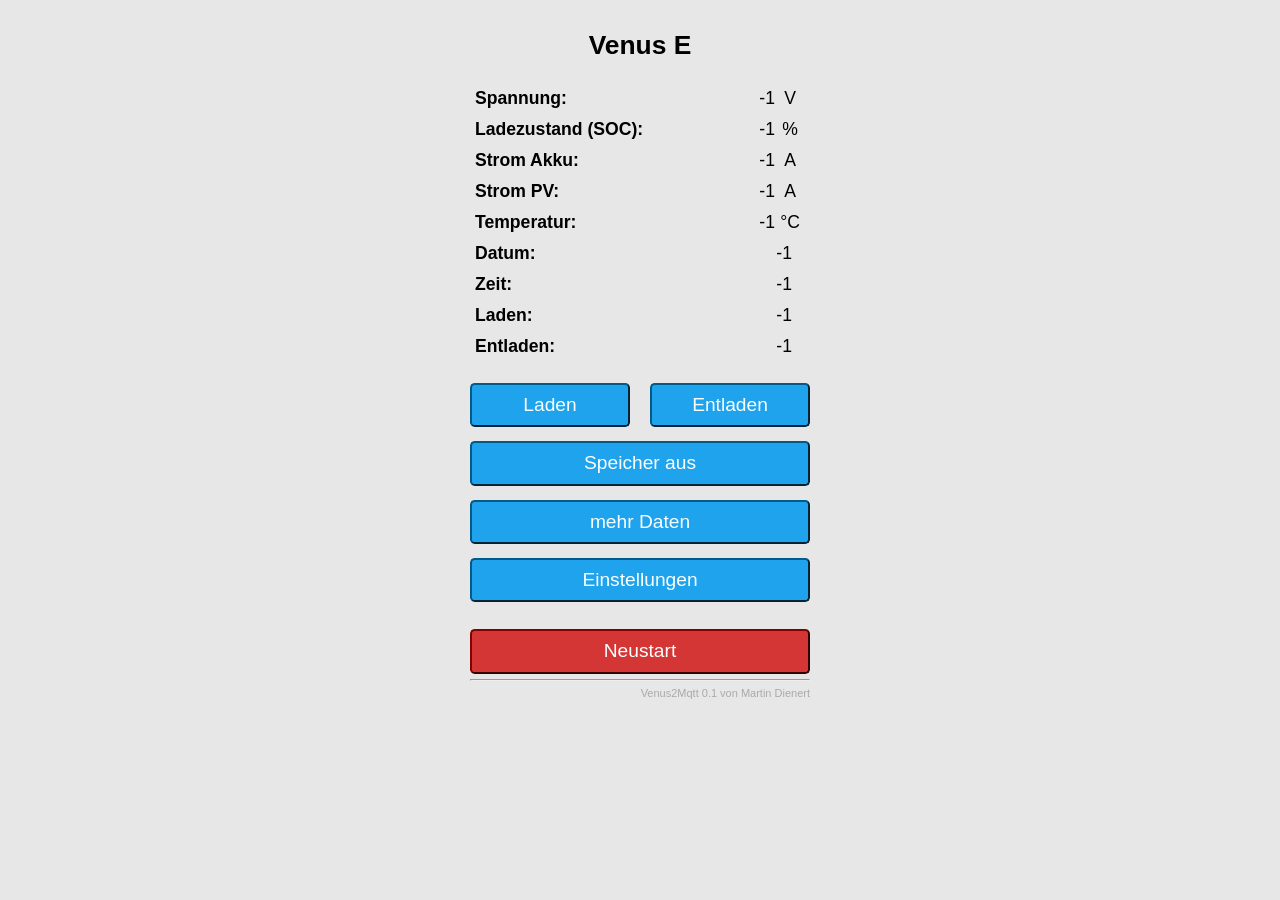
==== data/index.html @ 011f6c5d "zweiter Schritt" ====
<!DOCTYPE html>
<html lang='de'>
    <head>
        <meta charset='utf-8'>
        <meta name='viewport' content='width=device-width, initial-scale=1.0, user-scalable=no'>
        <title>Venus E - Hauptmenü</title>
        <link rel='stylesheet' href='einst.css'>
    </head>
    <body>
        <div class='div0'>
            <div>
                <h2>Venus E</h2>
            </div>
            <div class='div1'>Spannung:<span class='span1' id='sp'>-1</span><span class='span2'>V</span>
            </div>
            <div class='div1'>Ladezustand (SOC):<span class='span1' id='lz'>-1</span><span class='span2'>%</span>
            </div>
            <div class='div1'>Strom Akku:<span class='span1' id='s1'>-1</span><span class='span2'>A</span>
            </div>
            <div class='div1' id='s2d'>Strom PV:<span class='span1' id='s2'>-1</span><span class='span2'>A</span>
            </div>
            <div class='div1' id='tpd'>Temperatur:<span class='span1' id='tp'>-1</span><span class='span2'>°C</span>
            </div>
            <div class='div1' id='dtd'>Datum:<span class='span1 span3' id='dt'>-1</span>
            </div>
            <div class='div1' id='ztd'>Zeit:<span class='span1 span3' id='zt'>-1</span>
            </div>
            <div class='div1'>Laden:<span class='span1 span3' id='la'>-1</span>
            </div>
            <div class='div1'>Entladen:<span class='span1 span3' id='el'>-1</span>
            </div>
            <div class='div2'>
            </div>
            <div class='div4'>
                <form id=but2 action='/' method='post'><button class='zw1' name='bef' value='lad'>Laden</button>
                </form>
                <form id=but2 action='/' method='post'><button class='zw2' name='bef' value='ent'>Entladen</button>
                </form>
            </div>
            <div class='div2'>
                <form id=but2 class='db' action='/' method='post'><button name='bef' value='spa'>Speicher aus</button>
                </form>
            </div>
            <div class='div2'>
                <form id=but2 class='db' action='/' method='post'><button name='bef' value='md'>mehr Daten</button>
                </form>
            </div>
            <div class='div2'>
                <form id=but1 class='db' action='einst' method='post'><button>Einstellungen</button>
                </form>
            </div>
            <div class='div3'>
                <form id=but0 class='db' action='/' method='post' onsubmit='return confirm("Wirklich neustarten?");'>
                    <button name='rst' class='button bred'>Neustart</button>
                </form>
                <div style='text-align:right;font-size:11px;'>
                    <hr/><a href='' target='_blank' style='color:#aaa;'>Venus2Mqtt 0.1 von Martin Dienert</a>
                </div>
            </div>
        </div>
    </body>
    <script>
        let eB=s=>document.getElementById(s);
        let to;
        function dho(){
            clearTimeout(to);
            to=setTimeout(()=>{
                dho();
            },3000);
            let x=new XMLHttpRequest();
            x.overrideMimeType('application/json');
            x.open('GET','/daten.json',true);
            x.onreadystatechange=()=>{
                if(x.readyState==4&&x.status==200){
                    sD(x.responseText);
                }
            };
            x.send();
        }
        function sD(t){
            od = JSON.parse(t);
            eB('sp').innerHTML=od.Spannung;
            eB('lz').innerHTML=od.Ladezustand;
            eB('s1').innerHTML=od.StromAkku;
            eB('s2').innerHTML=od.StromPV;
            eB('tp').innerHTML=od.Temperatur;
            if(od.Typ=='1'){
                eB('s2d').style.display='none';
                eB('tpd').style.display='none';
            }else{
                eB('s2d').style.display='flex';
                eB('tpd').style.display='flex';
            }
            eB('dt').innerHTML=od.Datum;
            if(od.Datum=='')
                eB('dtd').style.display='none';
            else
                eB('dtd').style.display='flex';
            eB('zt').innerHTML=od.Zeit;
            if(od.Zeit=='')
                eB('ztd').style.display='none';
            else
                eB('ztd').style.display='flex';
            eB('la').innerHTML=od.Laden;
            eB('el').innerHTML=od.Entladen;
        }
        dho();
    </script>
</html>
---- data/einst.css ----
body{
    text-align:center;
    font-family:verdana,sans-serif;
    background:#e7e7e7;
}
div.div0{
    text-align:center;
    font-size:1.1em;
    display:inline-block;
    color:#000000;
    width:340px;
}
div.div1{
    font-weight:bold;
    display:flex;
    padding:5px;
}
div.div2{
    padding:7px 0px 7px 0px;
}
div.div3{
    padding-top:20px;
}
div.div4{
    padding:7px 0px 7px 0px;
    display:inline-flex;
}
div.field{
    padding: 5px;
    background:#dfdfdf;
    border-style: solid;
    border-color: #636363;
    border-width: 2px;
    border-radius: 5px;
    text-align:left;
}
div.fieldlabel{
    text-align:center;
    margin-bottom: 5px;
}
.db{
    display:block;
}
span.span1{
    text-align:right;
    font-weight:normal;
    width:50px;
    margin-left:auto;
}
span.span2{
    width:30px;
    text-align:center;
    font-weight:normal;
}
span.span3{
    width:210px;
    margin-right:13px;
}
fieldset{
    background:#e7e7e7;
    border-width: 4px;
    border-radius: 5px;
    text-align:left;
}
input{
    font-size:1.1em;
    box-sizing:border-box;
    -webkit-box-sizing:border-box;
    -moz-box-sizing:border-box;
    background:#dddddd;
    color:#000000;
    width:100%;
}
input[type='checkbox']{
    width:auto;
}
button{
    border:1;
    border-color: #005a8a;
    border-radius:0.3rem;
    background:#1fa3ec;
    color:#faffff;
    line-height:2.4rem;
    font-size:1.2rem;
    width:100%;
    -webkit-transition-duration:0.4s;
    transition-duration:0.4s;
    cursor:pointer;
}
button:hover{
    background:#005a8a;
}
button.zw1{
    width:160px;
    margin-right: 20px;
}
button.zw2{
    width:160px;
}
.bred{
    background:#d43535;
    border-color: #850000;
}
.bred:hover{
    background:#850000;
}
.bgrn{
    background:#47c266;
    border-color: #008822;
}
.bgrn:hover{
    background:#008822;
}
a{
    color:#1fa3ec;
    text-decoration:none;
}
input[type="file"]{
    display: none;
}
label.fu{
    display:block;
    border:0;
    border-radius:0.3rem;
    background:#e6e6e6;
    color:#000000;
    line-height:2.4rem;
    font-size:1.2rem;
    text-align:center;
    -webkit-transition-duration:0.4s;
    transition-duration:0.4s;
    cursor:pointer;
}
label.fu:hover{
    background:#bfbfbf;
}
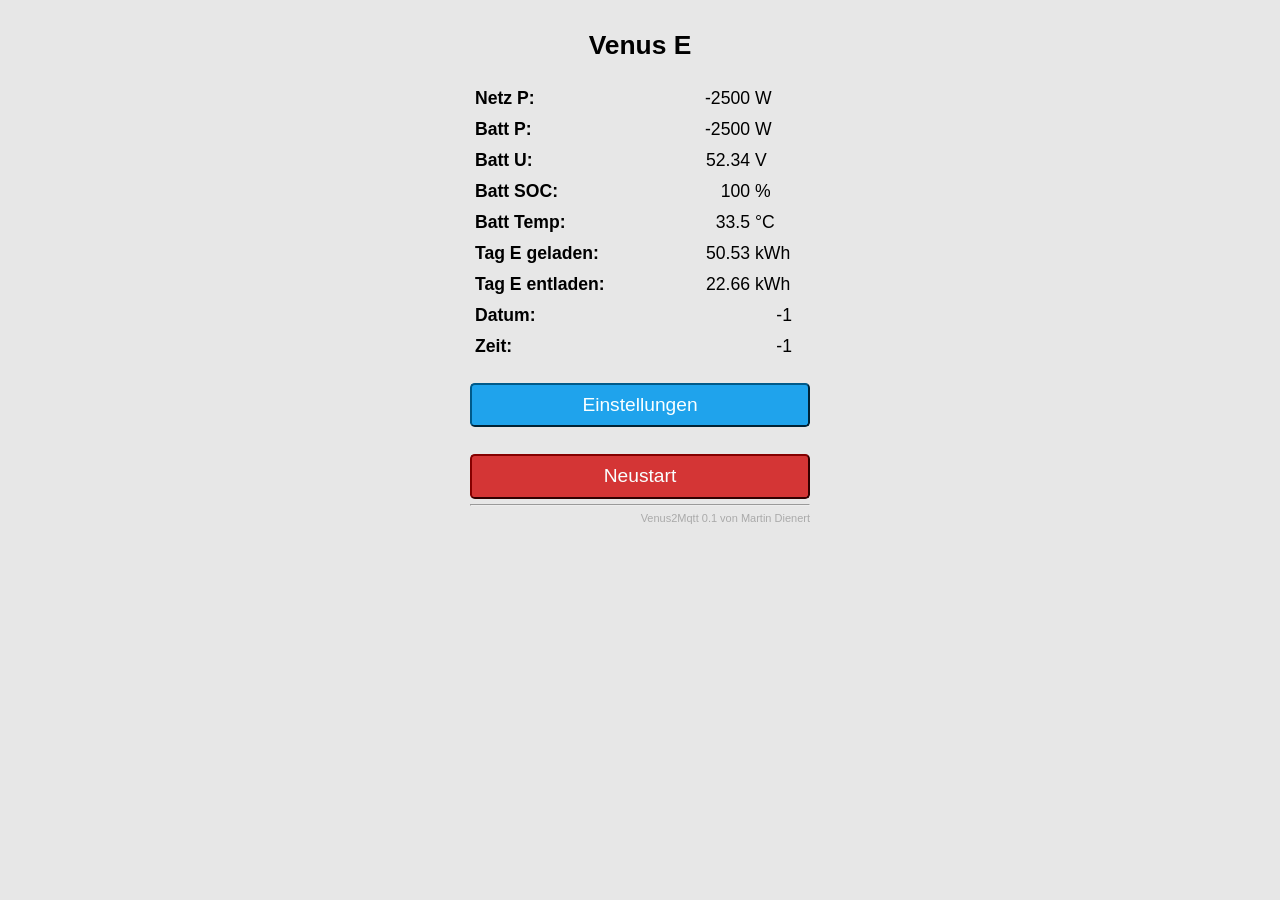
==== commit fbb38bcc: "dritter Schritt" ====
--- a/data/index.html
+++ b/data/index.html
@@ -7,31 +7,35 @@
         <link rel='stylesheet' href='einst.css'>
     </head>
     <body>
-        <div class='div0'>
+        <div class='hauptseite'>
             <div>
                 <h2>Venus E</h2>
             </div>
-            <div class='div1'>Spannung:<span class='span1' id='sp'>-1</span><span class='span2'>V</span>
+            <div class='div1'>Netz P:<span class='span1' id='l2'>-2500</span><span class='span2'>W</span>
             </div>
-            <div class='div1'>Ladezustand (SOC):<span class='span1' id='lz'>-1</span><span class='span2'>%</span>
+            <div class='div1'>Batt P:<span class='span1' id='l1'>-2500</span><span class='span2'>W</span>
             </div>
-            <div class='div1'>Strom Akku:<span class='span1' id='s1'>-1</span><span class='span2'>A</span>
+            <div class='div1'>Batt U:<span class='span1' id='sp'>52.34</span><span class='span2'>V</span>
             </div>
-            <div class='div1' id='s2d'>Strom PV:<span class='span1' id='s2'>-1</span><span class='span2'>A</span>
+            <div class='div1'>Batt SOC:<span class='span1' id='lz'>100</span><span class='span2'>%</span>
             </div>
-            <div class='div1' id='tpd'>Temperatur:<span class='span1' id='tp'>-1</span><span class='span2'>°C</span>
+            <div class='div1'>Batt Temp:<span class='span1' id='tp'>33.5</span><span class='span2'>°C</span>
+            </div>
+            <div class='div1'>Tag E geladen:<span class='span1' id='egl'>50.53</span><span class='span2'>kWh</span>
+            </div>
+            <div class='div1'>Tag E entladen:<span class='span1' id='eel'>22.66</span><span class='span2'>kWh</span>
             </div>
             <div class='div1' id='dtd'>Datum:<span class='span1 span3' id='dt'>-1</span>
             </div>
             <div class='div1' id='ztd'>Zeit:<span class='span1 span3' id='zt'>-1</span>
             </div>
-            <div class='div1'>Laden:<span class='span1 span3' id='la'>-1</span>
+<!--            <div class='div1'>Laden:<span class='span1 span3' id='la'>-1</span>
             </div>
             <div class='div1'>Entladen:<span class='span1 span3' id='el'>-1</span>
-            </div>
+            </div>-->
             <div class='div2'>
             </div>
-            <div class='div4'>
+<!--            <div class='div4'>
                 <form id=but2 action='/' method='post'><button class='zw1' name='bef' value='lad'>Laden</button>
                 </form>
                 <form id=but2 action='/' method='post'><button class='zw2' name='bef' value='ent'>Entladen</button>
@@ -44,7 +48,7 @@
             <div class='div2'>
                 <form id=but2 class='db' action='/' method='post'><button name='bef' value='md'>mehr Daten</button>
                 </form>
-            </div>
+            </div>-->
             <div class='div2'>
                 <form id=but1 class='db' action='einst' method='post'><button>Einstellungen</button>
                 </form>
--- a/data/einst.css
+++ b/data/einst.css
@@ -3,12 +3,17 @@
     font-family:verdana,sans-serif;
     background:#e7e7e7;
 }
-div.div0{
+div.hauptseite{
     text-align:center;
     font-size:1.1em;
     display:inline-block;
     color:#000000;
     width:340px;
+}
+div.titel{
+    text-align:center;
+    font-weight:bold;
+    margin-bottom: 5px;
 }
 div.div1{
     font-weight:bold;
@@ -24,6 +29,12 @@
 div.div4{
     padding:7px 0px 7px 0px;
     display:inline-flex;
+}
+div.warnung{
+    padding:7px 0px 7px 0px;
+    font-size:0.7em;
+    text-align:center;
+    color:red;
 }
 div.field{
     padding: 5px;
@@ -44,13 +55,14 @@
 span.span1{
     text-align:right;
     font-weight:normal;
-    width:50px;
+    min-width: 50px;
     margin-left:auto;
 }
 span.span2{
-    width:30px;
-    text-align:center;
+    width:50px;
+    text-align:left;
     font-weight:normal;
+    margin-left:5px;
 }
 span.span3{
     width:210px;
@@ -123,6 +135,9 @@
     border:0;
     border-radius:0.3rem;
     background:#e6e6e6;
+    border-style: solid;
+    border-color: #bfbfbf;
+    border-width: 2px;
     color:#000000;
     line-height:2.4rem;
     font-size:1.2rem;
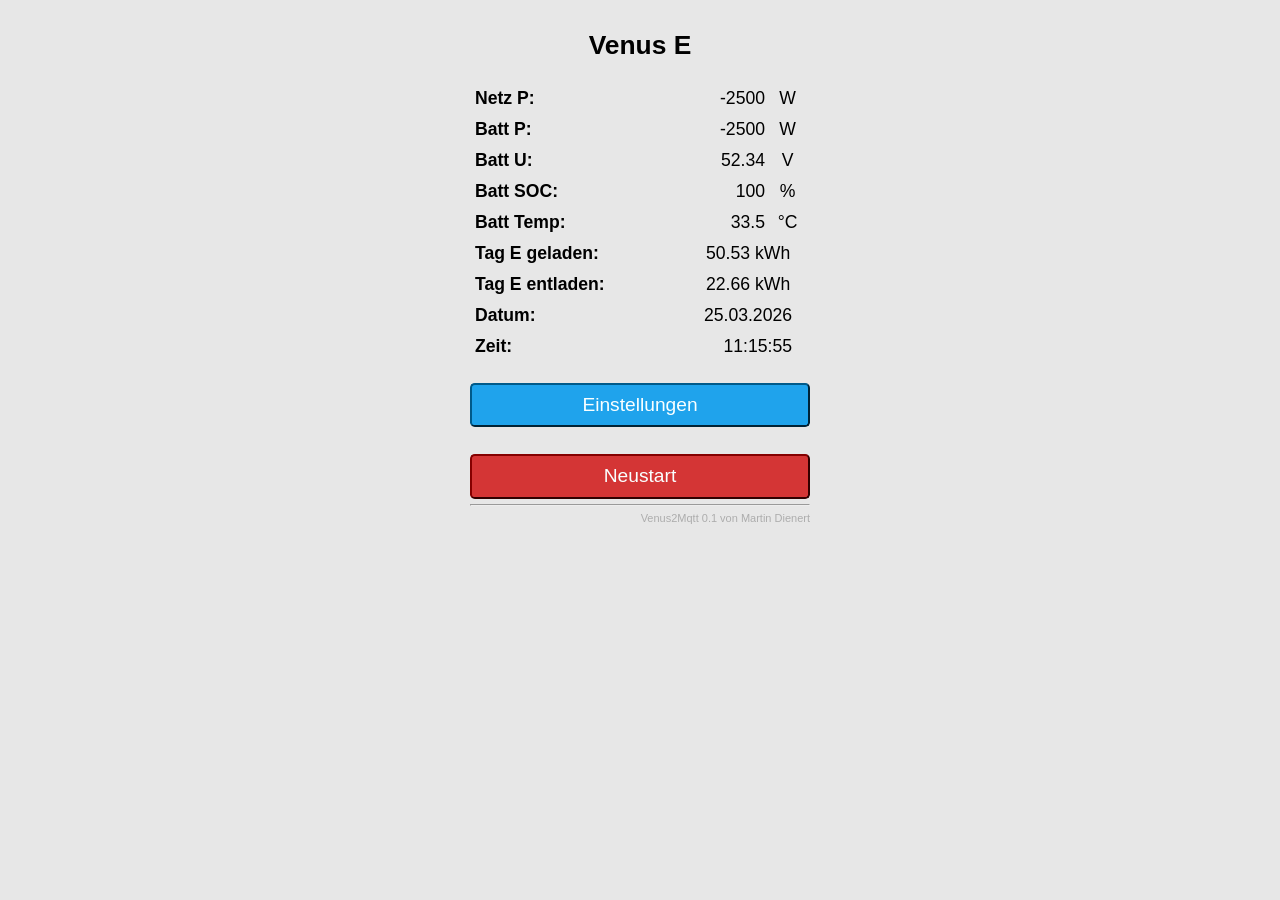
==== commit cf50f539: "vierter Schritt" ====
--- a/data/index.html
+++ b/data/index.html
@@ -3,77 +3,81 @@
     <head>
         <meta charset='utf-8'>
         <meta name='viewport' content='width=device-width, initial-scale=1.0, user-scalable=no'>
+        <link rel='stylesheet' href='einst.css'>
         <title>Venus E - Hauptmenü</title>
-        <link rel='stylesheet' href='einst.css'>
     </head>
     <body>
         <div class='hauptseite'>
             <div>
                 <h2>Venus E</h2>
             </div>
-            <div class='div1'>Netz P:<span class='span1' id='l2'>-2500</span><span class='span2'>W</span>
+            <div class='eintrag'>Netz P:<span class='wert1' id='l1'>-2500</span><span class='einheit1'>W</span>
             </div>
-            <div class='div1'>Batt P:<span class='span1' id='l1'>-2500</span><span class='span2'>W</span>
+            <div class='eintrag'>Batt P:<span class='wert1' id='l2'>-2500</span><span class='einheit1'>W</span>
             </div>
-            <div class='div1'>Batt U:<span class='span1' id='sp'>52.34</span><span class='span2'>V</span>
+            <div class='eintrag'>Batt U:<span class='wert1' id='sp'>52.34</span><span class='einheit1'>V</span>
             </div>
-            <div class='div1'>Batt SOC:<span class='span1' id='lz'>100</span><span class='span2'>%</span>
+            <div class='eintrag'>Batt SOC:<span class='wert1' id='soc'>100</span><span class='einheit1'>%</span>
             </div>
-            <div class='div1'>Batt Temp:<span class='span1' id='tp'>33.5</span><span class='span2'>°C</span>
+            <div class='eintrag'>Batt Temp:<span class='wert1' id='tp'>33.5</span><span class='einheit1'>°C</span>
             </div>
-            <div class='div1'>Tag E geladen:<span class='span1' id='egl'>50.53</span><span class='span2'>kWh</span>
+            <div class='eintrag'>Tag E geladen:<span class='wert1' id='egl'>50.53</span><span class='einheit2'>kWh</span>
             </div>
-            <div class='div1'>Tag E entladen:<span class='span1' id='eel'>22.66</span><span class='span2'>kWh</span>
+            <div class='eintrag'>Tag E entladen:<span class='wert1' id='eel'>22.66</span><span class='einheit2'>kWh</span>
             </div>
-            <div class='div1' id='dtd'>Datum:<span class='span1 span3' id='dt'>-1</span>
+            <div class='eintrag' id='dtd'>Datum:<span class='wert1 wert2' id='dt'>25.03.2026</span>
             </div>
-            <div class='div1' id='ztd'>Zeit:<span class='span1 span3' id='zt'>-1</span>
+            <div class='eintrag' id='ztd'>Zeit:<span class='wert1 wert2' id='zt'>11:15:55</span>
             </div>
-<!--            <div class='div1'>Laden:<span class='span1 span3' id='la'>-1</span>
+<!--            <div class='eintrag'>Laden:<span class='wert1 wert2' id='la'>-1</span>
             </div>
-            <div class='div1'>Entladen:<span class='span1 span3' id='el'>-1</span>
+            <div class='eintrag'>Entladen:<span class='wert1 wert2' id='el'>-1</span>
             </div>-->
-            <div class='div2'>
+            <div class='taste'>
             </div>
-<!--            <div class='div4'>
+<!--            <div class='taste taste2fach'>
                 <form id=but2 action='/' method='post'><button class='zw1' name='bef' value='lad'>Laden</button>
                 </form>
                 <form id=but2 action='/' method='post'><button class='zw2' name='bef' value='ent'>Entladen</button>
                 </form>
             </div>
-            <div class='div2'>
+            <div class='taste'>
                 <form id=but2 class='db' action='/' method='post'><button name='bef' value='spa'>Speicher aus</button>
                 </form>
             </div>
-            <div class='div2'>
+            <div class='taste'>
                 <form id=but2 class='db' action='/' method='post'><button name='bef' value='md'>mehr Daten</button>
                 </form>
             </div>-->
-            <div class='div2'>
+            <div class='taste'>
                 <form id=but1 class='db' action='einst' method='post'><button>Einstellungen</button>
                 </form>
             </div>
-            <div class='div3'>
+            <div class='abstand'>
                 <form id=but0 class='db' action='/' method='post' onsubmit='return confirm("Wirklich neustarten?");'>
                     <button name='rst' class='button bred'>Neustart</button>
                 </form>
-                <div style='text-align:right;font-size:11px;'>
-                    <hr/><a href='' target='_blank' style='color:#aaa;'>Venus2Mqtt 0.1 von Martin Dienert</a>
-                </div>
+            </div>
+            <div class='imp'>
+                <hr/>
+                <a href='https://github.com/MartinDienert/Venus2Mqtt' target='_blank'>Venus2Mqtt 0.1 von Martin Dienert</a>
             </div>
         </div>
     </body>
     <script>
         let eB=s=>document.getElementById(s);
         let to;
-        function dho(){
+        function dak(datei){
             clearTimeout(to);
             to=setTimeout(()=>{
-                dho();
+                dak(datei);
+                dho(datei);
             },3000);
+        }
+        function dho(datei){
             let x=new XMLHttpRequest();
             x.overrideMimeType('application/json');
-            x.open('GET','/daten.json',true);
+            x.open('GET','/' + datei,true);
             x.onreadystatechange=()=>{
                 if(x.readyState==4&&x.status==200){
                     sD(x.responseText);
@@ -83,18 +87,13 @@
         }
         function sD(t){
             od = JSON.parse(t);
-            eB('sp').innerHTML=od.Spannung;
-            eB('lz').innerHTML=od.Ladezustand;
-            eB('s1').innerHTML=od.StromAkku;
-            eB('s2').innerHTML=od.StromPV;
-            eB('tp').innerHTML=od.Temperatur;
-            if(od.Typ=='1'){
-                eB('s2d').style.display='none';
-                eB('tpd').style.display='none';
-            }else{
-                eB('s2d').style.display='flex';
-                eB('tpd').style.display='flex';
-            }
+            eB('l1').innerHTML=od.Netz_P;
+            eB('l2').innerHTML=od.Batt_P;
+            eB('sp').innerHTML=od.Batt_U;
+            eB('soc').innerHTML=od.Batt_Soc;
+            eB('tp').innerHTML=od.Batt_T;
+            eB('egl').innerHTML=od.Tag_E_gel;
+            eB('eel').innerHTML=od.Tag_E_ent;
             eB('dt').innerHTML=od.Datum;
             if(od.Datum=='')
                 eB('dtd').style.display='none';
@@ -105,9 +104,8 @@
                 eB('ztd').style.display='none';
             else
                 eB('ztd').style.display='flex';
-            eB('la').innerHTML=od.Laden;
-            eB('el').innerHTML=od.Entladen;
         }
-        dho();
+        dho('daten.json');
+        dak('daten.json');
     </script>
 </html>
--- a/data/einst.css
+++ b/data/einst.css
@@ -10,24 +10,28 @@
     color:#000000;
     width:340px;
 }
+div.imp{
+    text-align:right;
+    font-size:11px;
+}
+
 div.titel{
     text-align:center;
     font-weight:bold;
     margin-bottom: 5px;
 }
-div.div1{
+div.eintrag{
     font-weight:bold;
     display:flex;
     padding:5px;
 }
-div.div2{
+div.taste{
     padding:7px 0px 7px 0px;
 }
-div.div3{
+div.abstand{
     padding-top:20px;
 }
-div.div4{
-    padding:7px 0px 7px 0px;
+div.taste2fach{
     display:inline-flex;
 }
 div.warnung{
@@ -49,23 +53,28 @@
     text-align:center;
     margin-bottom: 5px;
 }
-.db{
+form.db{
     display:block;
 }
-span.span1{
+span.wert1{
     text-align:right;
     font-weight:normal;
     min-width: 50px;
     margin-left:auto;
 }
-span.span2{
+span.einheit1{
+    width:35px;
+    text-align:center;
+    font-weight:normal;
+    margin-left:5px;
+}
+span.einheit2{
     width:50px;
     text-align:left;
     font-weight:normal;
     margin-left:5px;
 }
-span.span3{
-    width:210px;
+span.wert2{
     margin-right:13px;
 }
 fieldset{
@@ -74,12 +83,16 @@
     border-radius: 5px;
     text-align:left;
 }
+label{
+    margin-left: 5px;
+}
 input{
-    font-size:1.1em;
+    font-size:1em;
     box-sizing:border-box;
-    -webkit-box-sizing:border-box;
-    -moz-box-sizing:border-box;
-    background:#dddddd;
+    background:#f0f0f0;
+    border-style: solid;
+    border-radius: 0.3rem;
+    border-color: #bfbfbf;
     color:#000000;
     width:100%;
 }
@@ -124,7 +137,7 @@
     background:#008822;
 }
 a{
-    color:#1fa3ec;
+    color:#adadad;
     text-decoration:none;
 }
 input[type="file"]{
@@ -148,4 +161,26 @@
 }
 label.fu:hover{
     background:#bfbfbf;
-}+}
+div.download{
+    border-width: 2px;
+    border-style: solid;
+    border-color: #008822;
+    border-radius:0.3rem;
+    background:#47c266;
+    color:#faffff;
+    line-height:2.4rem;
+    font-size:1.2rem;
+    -webkit-transition-duration:0.4s;
+    transition-duration:0.4s;
+}
+div.download:hover{
+    background-color: #008822;
+}
+a.download {
+    display: block;
+    color:#faffff;
+    text-decoration: none;
+    text-align: center;
+    cursor:pointer;
+}
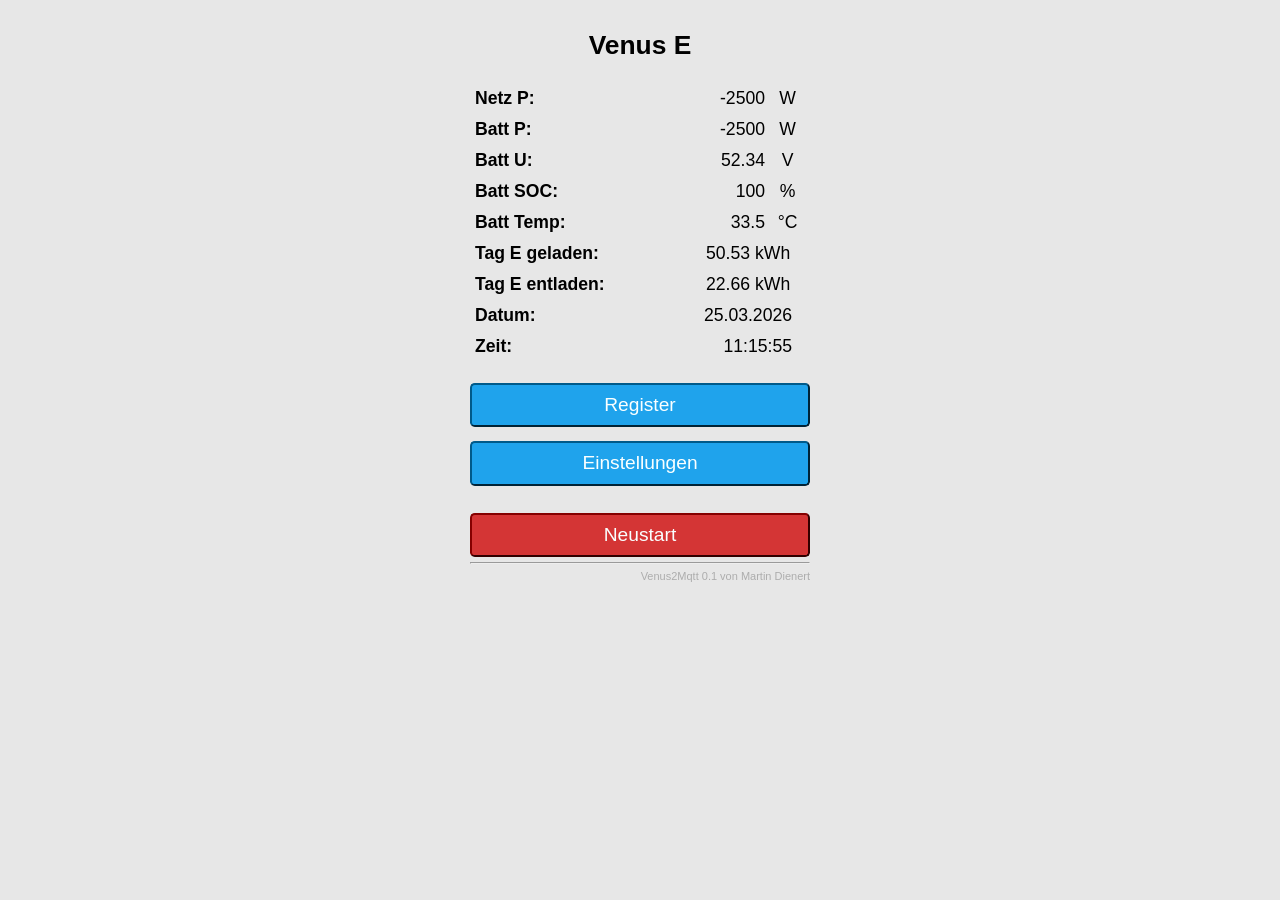
==== commit abd4b7f7: "Register lesen und schreiben, Registertabell" ====
--- a/data/index.html
+++ b/data/index.html
@@ -50,6 +50,10 @@
                 </form>
             </div>-->
             <div class='taste'>
+                <form id=but2 class='db' action='register' method='post'><button>Register</button>
+                </form>
+            </div>
+            <div class='taste'>
                 <form id=but1 class='db' action='einst' method='post'><button>Einstellungen</button>
                 </form>
             </div>
@@ -60,7 +64,7 @@
             </div>
             <div class='imp'>
                 <hr/>
-                <a href='https://github.com/MartinDienert/Venus2Mqtt' target='_blank'>Venus2Mqtt 0.1 von Martin Dienert</a>
+                <a class='projekt' href='https://github.com/MartinDienert/Venus2Mqtt' target='_blank'>Venus2Mqtt 0.1 von Martin Dienert</a>
             </div>
         </div>
     </body>
--- a/data/einst.css
+++ b/data/einst.css
@@ -50,8 +50,12 @@
     text-align:left;
 }
 div.fieldlabel{
+    display:block;
     text-align:center;
     margin-bottom: 5px;
+}
+div.flex{
+    display: flex;
 }
 form.db{
     display:block;
@@ -76,6 +80,11 @@
 }
 span.wert2{
     margin-right:13px;
+}
+span.link{
+    text-align: right;
+    font-size: 80%;
+    margin: 2px 5px 0 auto;
 }
 fieldset{
     background:#e7e7e7;
@@ -136,7 +145,7 @@
 .bgrn:hover{
     background:#008822;
 }
-a{
+a.projekt{
     color:#adadad;
     text-decoration:none;
 }
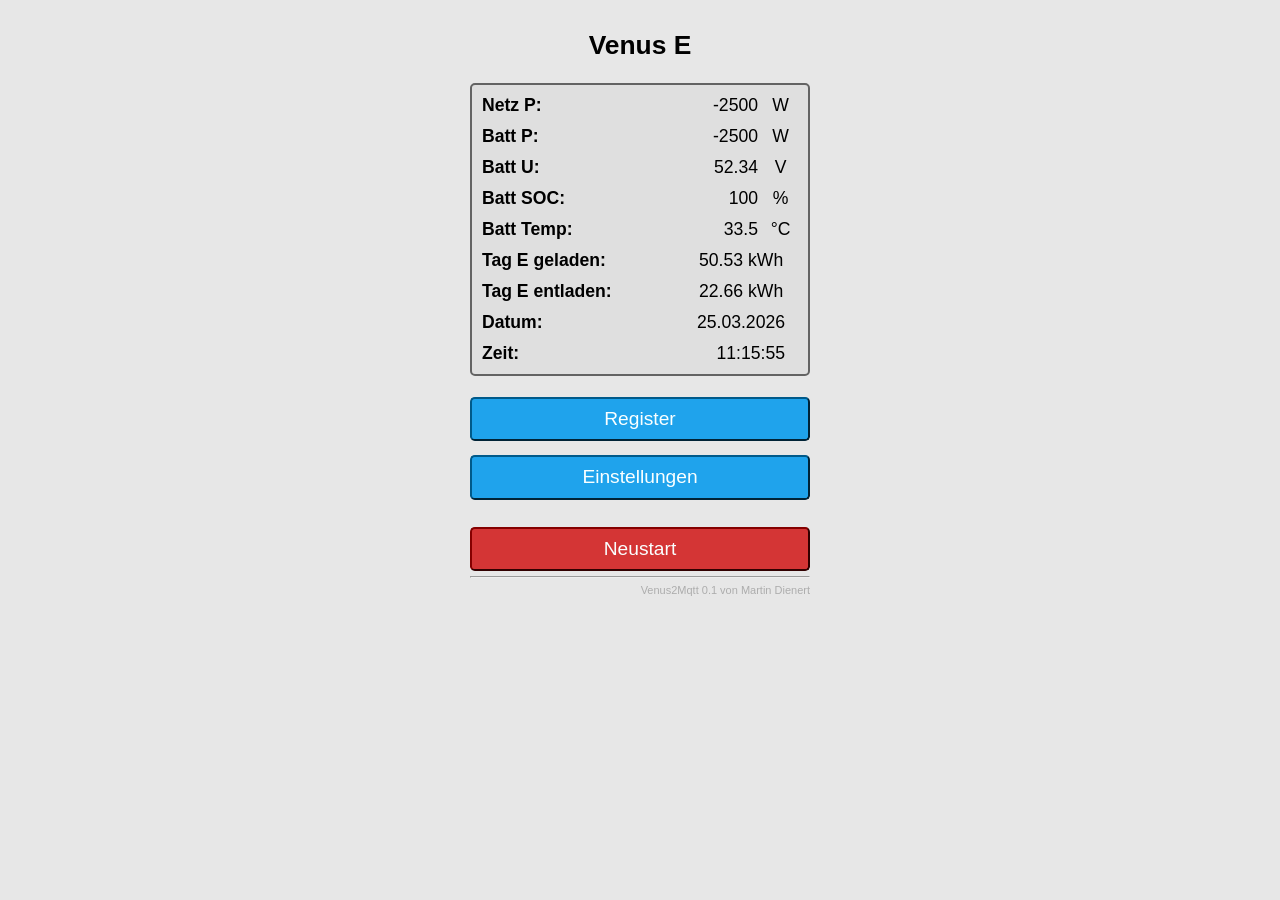
==== commit 7107718a: "Abfrageintervall beim Start 0" ====
--- a/data/index.html
+++ b/data/index.html
@@ -11,23 +11,25 @@
             <div>
                 <h2>Venus E</h2>
             </div>
-            <div class='eintrag'>Netz P:<span class='wert1' id='l1'>-2500</span><span class='einheit1'>W</span>
-            </div>
-            <div class='eintrag'>Batt P:<span class='wert1' id='l2'>-2500</span><span class='einheit1'>W</span>
-            </div>
-            <div class='eintrag'>Batt U:<span class='wert1' id='sp'>52.34</span><span class='einheit1'>V</span>
-            </div>
-            <div class='eintrag'>Batt SOC:<span class='wert1' id='soc'>100</span><span class='einheit1'>%</span>
-            </div>
-            <div class='eintrag'>Batt Temp:<span class='wert1' id='tp'>33.5</span><span class='einheit1'>°C</span>
-            </div>
-            <div class='eintrag'>Tag E geladen:<span class='wert1' id='egl'>50.53</span><span class='einheit2'>kWh</span>
-            </div>
-            <div class='eintrag'>Tag E entladen:<span class='wert1' id='eel'>22.66</span><span class='einheit2'>kWh</span>
-            </div>
-            <div class='eintrag' id='dtd'>Datum:<span class='wert1 wert2' id='dt'>25.03.2026</span>
-            </div>
-            <div class='eintrag' id='ztd'>Zeit:<span class='wert1 wert2' id='zt'>11:15:55</span>
+            <div class='field'>
+                <div class='eintrag'>Netz P:<span class='wert1' id='l1'>-2500</span><span class='einheit1'>W</span>
+                </div>
+                <div class='eintrag'>Batt P:<span class='wert1' id='l2'>-2500</span><span class='einheit1'>W</span>
+                </div>
+                <div class='eintrag'>Batt U:<span class='wert1' id='sp'>52.34</span><span class='einheit1'>V</span>
+                </div>
+                <div class='eintrag'>Batt SOC:<span class='wert1' id='soc'>100</span><span class='einheit1'>%</span>
+                </div>
+                <div class='eintrag'>Batt Temp:<span class='wert1' id='tp'>33.5</span><span class='einheit1'>°C</span>
+                </div>
+                <div class='eintrag'>Tag E geladen:<span class='wert1' id='egl'>50.53</span><span class='einheit2'>kWh</span>
+                </div>
+                <div class='eintrag'>Tag E entladen:<span class='wert1' id='eel'>22.66</span><span class='einheit2'>kWh</span>
+                </div>
+                <div class='eintrag' id='dtd'>Datum:<span class='wert1 wert2' id='dt'>25.03.2026</span>
+                </div>
+                <div class='eintrag' id='ztd'>Zeit:<span class='wert1 wert2' id='zt'>11:15:55</span>
+                </div>
             </div>
 <!--            <div class='eintrag'>Laden:<span class='wert1 wert2' id='la'>-1</span>
             </div>
